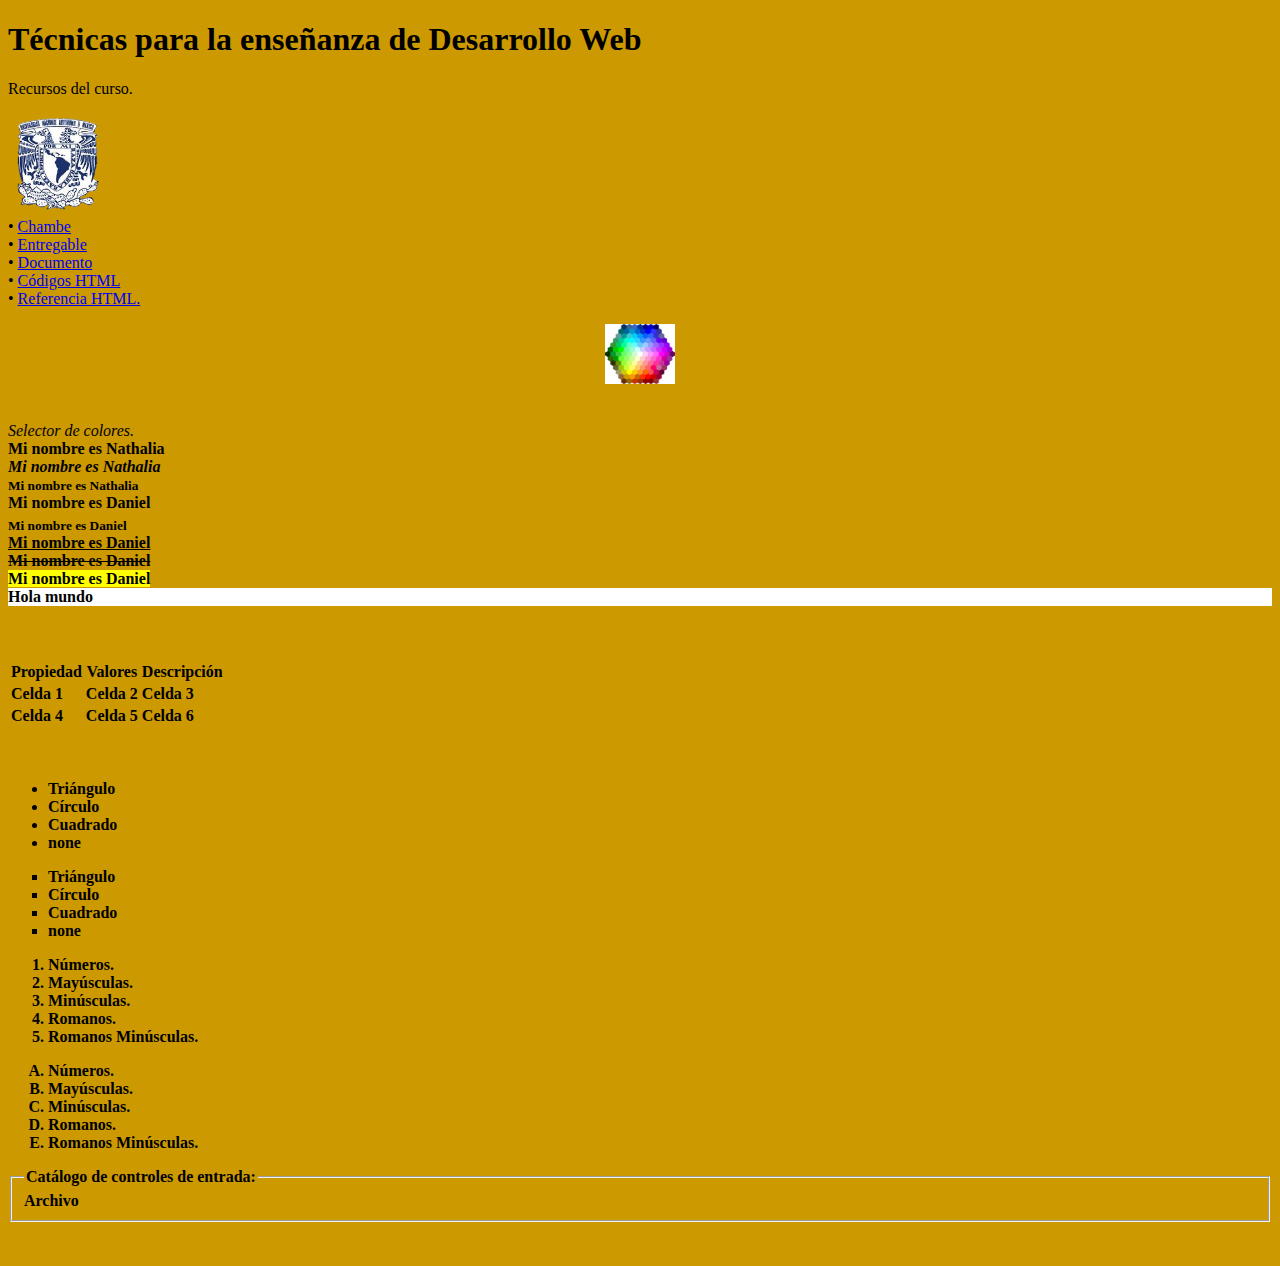
==== index.html @ defb1d74 "a" ====
<!--Comentarios del código -->

<!DOCTYPE html>
<html>
    <head>
        <title>Curso desarrollo web</title> <!--Título -->
    </head>
    <body style="background-color:#cc9900;"> <!--Agregar color de fondo -->
        <h1>T&eacutecnicas para la ense&ntildeanza de Desarrollo Web</h1> <!--Encabezado de la página -->
        <h1 style="color:#000066"></h1> <!--estilo del encabezado -->
        <p>Recursos del curso.</p> <!--un párrafo de la página-->
        <img src="UNAM.png" alt="UNAM" height="100" width="100" > <br/><!--imagen-->

        &#8226; <a href="https://chambestoremen.wixsite.com/chambe-mexico">Chambe</a> <br/>
        &#8226; <a href="EntregabledeIng.pdf">Entregable</a> <br/>
        &#8226; <a href="IngenieriadeSoftware.pdf">Documento</a> <br/>
        &#8226; <a href="http://ascii.cl/es/codigos-html.htm">C&oacute;digos HTML</a> <br/>
        &#8226; <a href="http://www.w3schools.com/tags/" target="_blank">Referencia HTML.</a> <br/>

        <a href="https://htmlcolorcodes.com">
            <p style="text-align:center;">
                <img src="colorpicker.jpg" alt="colorpicker"height="60" width="70">
            </p>
        </a> <br/>
        <i>Selector de colores.</i>

        <!--Estilos de texto -->
        <br> <b> Mi nombre es Nathalia <br>
        <em> Mi nombre es Nathalia </em> <br>
        <small> Mi nombre es Nathalia </small>
        <br> <strong> Mi nombre es Daniel</strong> <br>
        <sub> Mi nombre es Daniel</sub> <br>
        <ins> Mi nombre es Daniel</ins> <br>
        <del> Mi nombre es Daniel</del> <br>
        <mark> Mi nombre es Daniel</mark>


        <div style="background-color:#FFFFFF;"> Hola mundo </div> <!--Texto con fondo blanco -->

        <br><br> <!--saltos de línea -->
        <table> <!--Inicio de tabla -->
            <tr>
                <th>Propiedad  </th> &nbsp; <!--Encabezados de tabla -->
                <th>Valores  </th> &nbsp;
                <th>Descripci&oacute;n  </th> &nbsp;
            </tr>
            <tr>
                &nbsp; <td>Celda 1</td>
                &nbsp; <td>Celda 2</td>
                &nbsp; <td>Celda 3</td>
            </tr>
            <tr>
                &nbsp;<td>Celda 4</td>
                &nbsp;<td>Celda 5</td>
                &nbsp;<td>Celda 6</td>
            </tr>
        </table> <br><br>

        <ul> <!--Empieza listado con viñeta -->
            <li> Tri&aacute;ngulo </li>
            <li> C&iacute;rculo </li>
            <li> Cuadrado </li>
            <li> none </li>
        </ul>

        <ul style="list-style-type:square"> <!--Estilo cuadrado-->
            <li> Tri&aacute;ngulo </li>
            <li> C&iacute;rculo </li>
            <li> Cuadrado </li>
            <li> none </li>
        </ul>

        <ol type="1"> <!--Listado con enumeración -->
            <li>N&uacute;meros.</li>
            <li>May&uacute;sculas.</li>
            <li>Min&uacute;sculas.</li>
            <li>Romanos.</li>
            <li>Romanos Min&uacute;sculas.</li>
        </ol>

        <ol type="A"> <!--Listado con letras-->
            <li>N&uacute;meros.</li>
            <li>May&uacute;sculas.</li>
            <li>Min&uacute;sculas.</li>
            <li>Romanos.</li>
            <li>Romanos Min&uacute;sculas.</li>
        </ol>

        <form action="procesando_form.php"> <!--Formulario de php-->
            <fieldset>
                <legend>Cat&aacute;logo de controles de entrada:</legend>
                Archivo
            </fieldset>
        </form> <br><br>
    </body>
</html> <!--Termina código de página por ahora-->
<!--
Almanza Centeno Daniel
Martinez Zúñiga José Ramiro
Monroy Rojas Linda Nathalia
Navarro Rodríguez Miguel Angel
-->
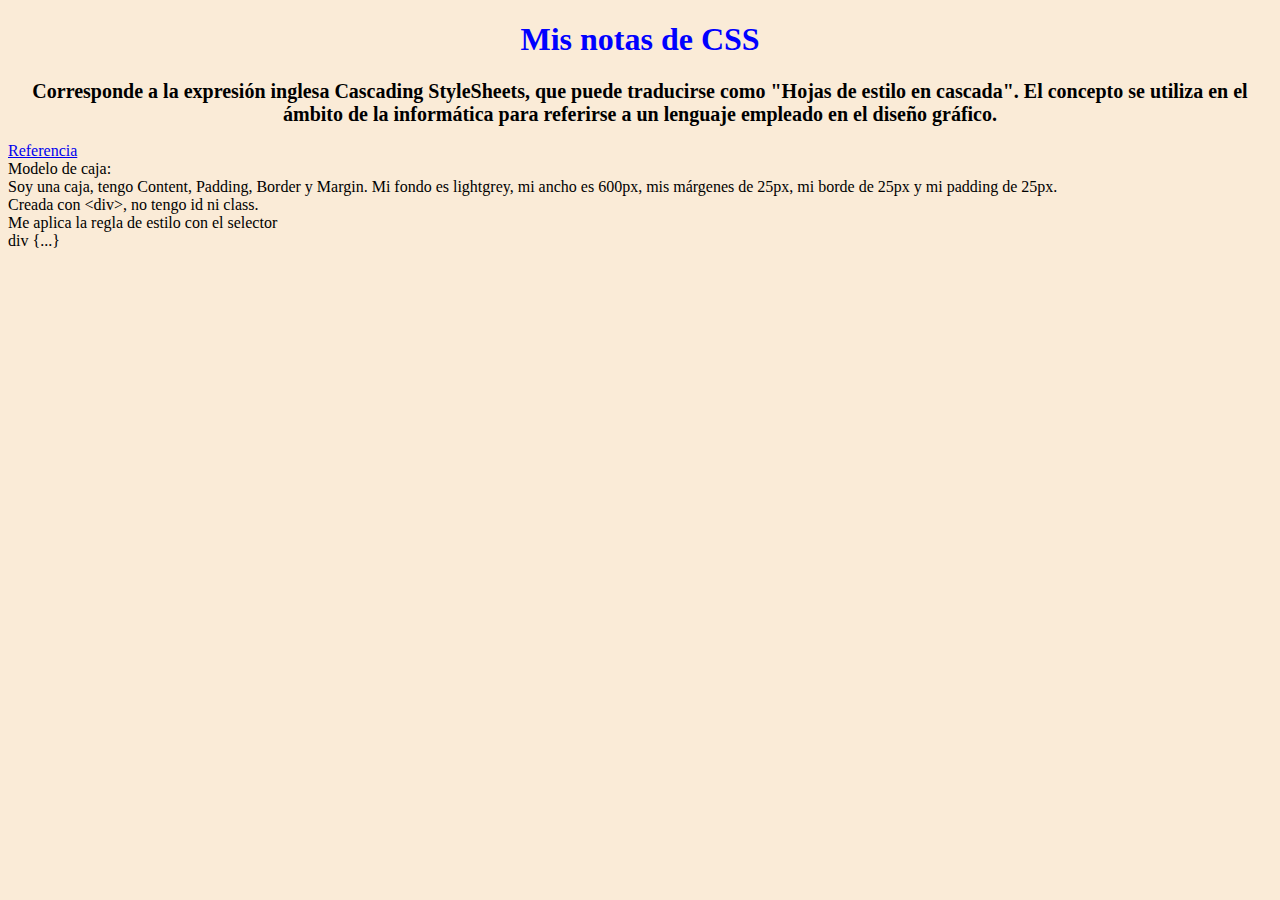
==== commit bb950b04: "initial commit" ====
--- a/index.html
+++ b/index.html
@@ -1,102 +1,29 @@
-<!--Comentarios del código -->
-
 <!DOCTYPE html>
 <html>
     <head>
-        <title>Curso desarrollo web</title> <!--Título -->
+        <title>Notas CSS</title>
+        <link rel="stylesheet" type="text/css" href="style.css">
     </head>
-    <body style="background-color:#cc9900;"> <!--Agregar color de fondo -->
-        <h1>T&eacutecnicas para la ense&ntildeanza de Desarrollo Web</h1> <!--Encabezado de la página -->
-        <h1 style="color:#000066"></h1> <!--estilo del encabezado -->
-        <p>Recursos del curso.</p> <!--un párrafo de la página-->
-        <img src="UNAM.png" alt="UNAM" height="100" width="100" > <br/><!--imagen-->
-
-        &#8226; <a href="https://chambestoremen.wixsite.com/chambe-mexico">Chambe</a> <br/>
-        &#8226; <a href="EntregabledeIng.pdf">Entregable</a> <br/>
-        &#8226; <a href="IngenieriadeSoftware.pdf">Documento</a> <br/>
-        &#8226; <a href="http://ascii.cl/es/codigos-html.htm">C&oacute;digos HTML</a> <br/>
-        &#8226; <a href="http://www.w3schools.com/tags/" target="_blank">Referencia HTML.</a> <br/>
-
-        <a href="https://htmlcolorcodes.com">
-            <p style="text-align:center;">
-                <img src="colorpicker.jpg" alt="colorpicker"height="60" width="70">
-            </p>
-        </a> <br/>
-        <i>Selector de colores.</i>
-
-        <!--Estilos de texto -->
-        <br> <b> Mi nombre es Nathalia <br>
-        <em> Mi nombre es Nathalia </em> <br>
-        <small> Mi nombre es Nathalia </small>
-        <br> <strong> Mi nombre es Daniel</strong> <br>
-        <sub> Mi nombre es Daniel</sub> <br>
-        <ins> Mi nombre es Daniel</ins> <br>
-        <del> Mi nombre es Daniel</del> <br>
-        <mark> Mi nombre es Daniel</mark>
+    <body>
+        <h1>Mis notas de CSS</h1>
 
 
-        <div style="background-color:#FFFFFF;"> Hola mundo </div> <!--Texto con fondo blanco -->
+        <h2>
+            Corresponde a la expresi&oacute;n inglesa Cascading StyleSheets,
+            que puede traducirse como &quot;Hojas de estilo en cascada&quot;.
+            El concepto se utiliza en el &aacute;mbito de la inform&aacute;tica
+            para referirse a un lenguaje empleado en el dise&ntildeo gr&aacute;fico.
+        </h2>
 
-        <br><br> <!--saltos de línea -->
-        <table> <!--Inicio de tabla -->
-            <tr>
-                <th>Propiedad  </th> &nbsp; <!--Encabezados de tabla -->
-                <th>Valores  </th> &nbsp;
-                <th>Descripci&oacute;n  </th> &nbsp;
-            </tr>
-            <tr>
-                &nbsp; <td>Celda 1</td>
-                &nbsp; <td>Celda 2</td>
-                &nbsp; <td>Celda 3</td>
-            </tr>
-            <tr>
-                &nbsp;<td>Celda 4</td>
-                &nbsp;<td>Celda 5</td>
-                &nbsp;<td>Celda 6</td>
-            </tr>
-        </table> <br><br>
-
-        <ul> <!--Empieza listado con viñeta -->
-            <li> Tri&aacute;ngulo </li>
-            <li> C&iacute;rculo </li>
-            <li> Cuadrado </li>
-            <li> none </li>
-        </ul>
-
-        <ul style="list-style-type:square"> <!--Estilo cuadrado-->
-            <li> Tri&aacute;ngulo </li>
-            <li> C&iacute;rculo </li>
-            <li> Cuadrado </li>
-            <li> none </li>
-        </ul>
-
-        <ol type="1"> <!--Listado con enumeración -->
-            <li>N&uacute;meros.</li>
-            <li>May&uacute;sculas.</li>
-            <li>Min&uacute;sculas.</li>
-            <li>Romanos.</li>
-            <li>Romanos Min&uacute;sculas.</li>
-        </ol>
-
-        <ol type="A"> <!--Listado con letras-->
-            <li>N&uacute;meros.</li>
-            <li>May&uacute;sculas.</li>
-            <li>Min&uacute;sculas.</li>
-            <li>Romanos.</li>
-            <li>Romanos Min&uacute;sculas.</li>
-        </ol>
-
-        <form action="procesando_form.php"> <!--Formulario de php-->
-            <fieldset>
-                <legend>Cat&aacute;logo de controles de entrada:</legend>
-                Archivo
-            </fieldset>
-        </form> <br><br>
+        <a href="http://www.w3schools.com/cssref/css_selectors.asp.">Referencia</a>
+        <div> Modelo de caja:<br>
+            Soy una caja, tengo Content, Padding, Border y
+            Margin. Mi fondo es lightgrey, mi ancho es 600px, mis
+            m&aacute;rgenes de 25px, mi borde de 25px y mi
+            padding de 25px.<br>
+            Creada con &ltdiv&gt, no tengo id ni class.<br>
+            Me aplica la regla de estilo con el selector<br>
+            div {...}
+        </div>
     </body>
-</html> <!--Termina código de página por ahora-->
-<!--
-Almanza Centeno Daniel
-Martinez Zúñiga José Ramiro
-Monroy Rojas Linda Nathalia
-Navarro Rodríguez Miguel Angel
--->
+</html>
--- a/style.css
+++ b/style.css
@@ -0,0 +1,13 @@
+h1 {
+  color:blue;
+  font-size: 32px;
+ text-align:center;
+}
+body {
+    background-color: AntiqueWhite;
+}
+h2 {
+  color:black;
+  font-size: 20px;
+ text-align:center;
+}
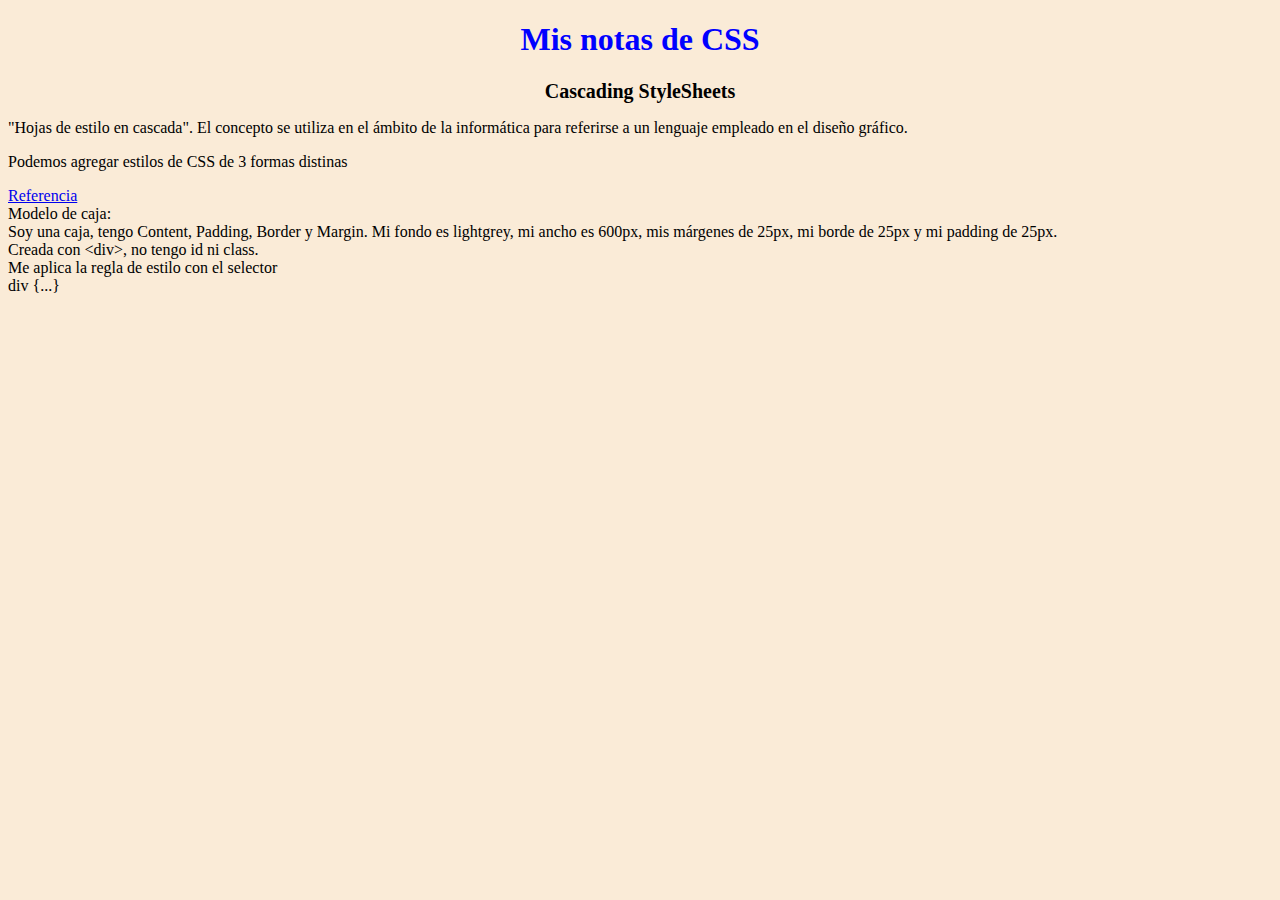
==== commit 3cade1ea: "Correción ejercicio 2" ====
--- a/index.html
+++ b/index.html
@@ -7,13 +7,19 @@
     <body>
         <h1>Mis notas de CSS</h1>
 
-
-        <h2>
-            Corresponde a la expresi&oacute;n inglesa Cascading StyleSheets,
-            que puede traducirse como &quot;Hojas de estilo en cascada&quot;.
+        <h2>Cascading StyleSheets</h2>
+        <p>
+            &quot;Hojas de estilo en cascada&quot;.
             El concepto se utiliza en el &aacute;mbito de la inform&aacute;tica
             para referirse a un lenguaje empleado en el dise&ntildeo gr&aacute;fico.
-        </h2>
+        </p>
+
+        <p>
+            Podemos agregar estilos de CSS de 3 formas distinas
+        </p>
+
+        <il>
+        </il>
 
         <a href="http://www.w3schools.com/cssref/css_selectors.asp.">Referencia</a>
         <div> Modelo de caja:<br>
--- a/style.css
+++ b/style.css
@@ -1,13 +1,13 @@
 h1 {
-  color:blue;
-  font-size: 32px;
- text-align:center;
+    color:blue;
+    font-size: 32px;
+    text-align:center;
 }
 body {
     background-color: AntiqueWhite;
 }
 h2 {
-  color:black;
-  font-size: 20px;
- text-align:center;
+    color:black;
+    font-size: 20px;
+    text-align:center;
 }
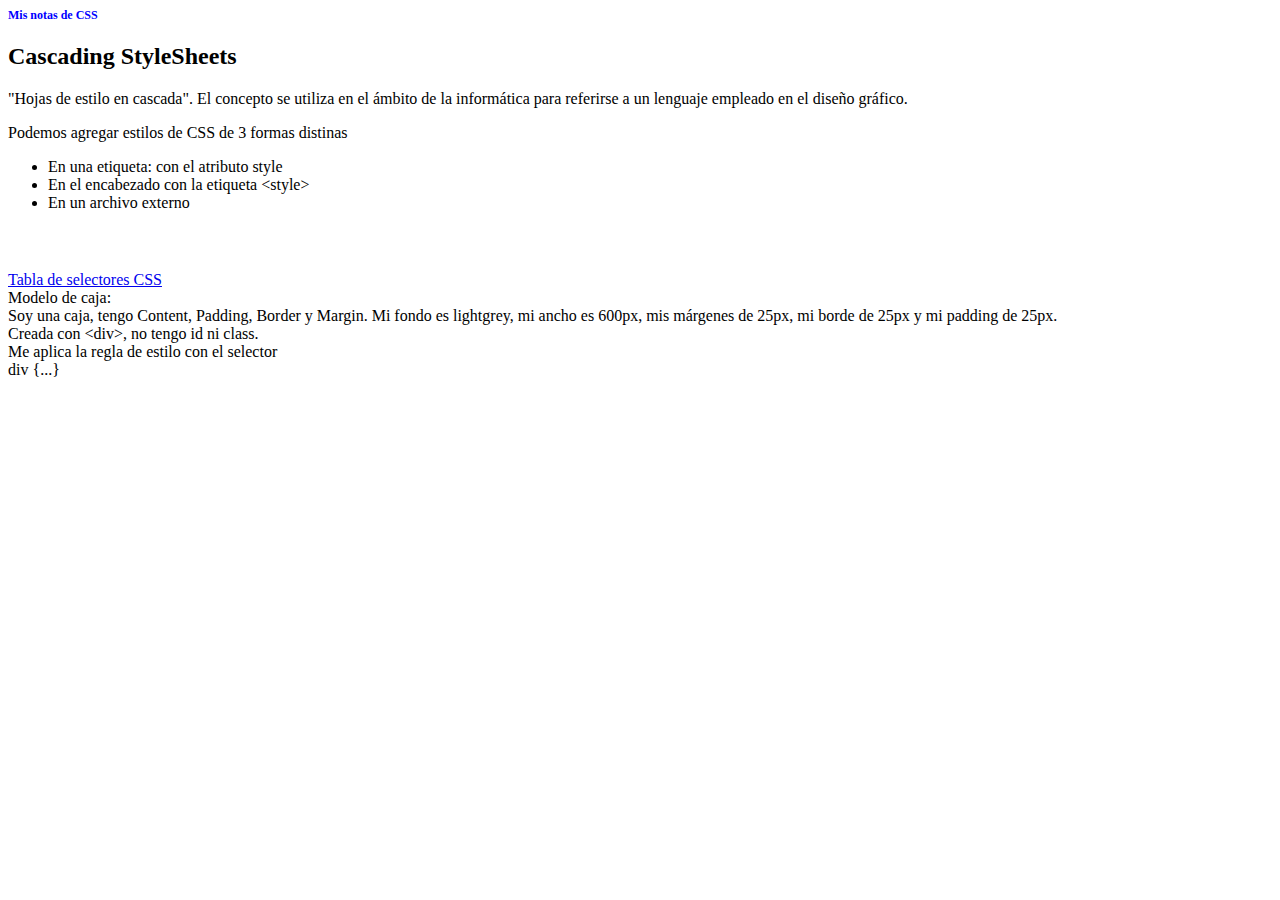
==== commit b03c3461: "Corrección ejercicio 3-4-5-6-7" ====
--- a/index.html
+++ b/index.html
@@ -2,7 +2,7 @@
 <html>
     <head>
         <title>Notas CSS</title>
-        <link rel="stylesheet" type="text/css" href="style.css">
+        <link rel="stylesheet" type="text/css" href"miestilo.css">
     </head>
     <body>
         <h1>Mis notas de CSS</h1>
@@ -18,10 +18,22 @@
             Podemos agregar estilos de CSS de 3 formas distinas
         </p>
 
-        <il>
-        </il>
+        <ul>
+            <li>En una etiqueta: con el atributo style</li>
+            <li>En el encabezado con la etiqueta &ltstyle&gt</li>
+            <li>En un archivo externo</li>
+        </ul>
 
-        <a href="http://www.w3schools.com/cssref/css_selectors.asp.">Referencia</a>
+        <pre>
+            <style>
+                h1{
+                    color: blue;
+                    font-size: 12px;
+                }
+            </style>
+        </pre>
+
+        <a href="http://www.w3schools.com/cssref/css_selectors.asp">Tabla de selectores CSS</a>
         <div> Modelo de caja:<br>
             Soy una caja, tengo Content, Padding, Border y
             Margin. Mi fondo es lightgrey, mi ancho es 600px, mis
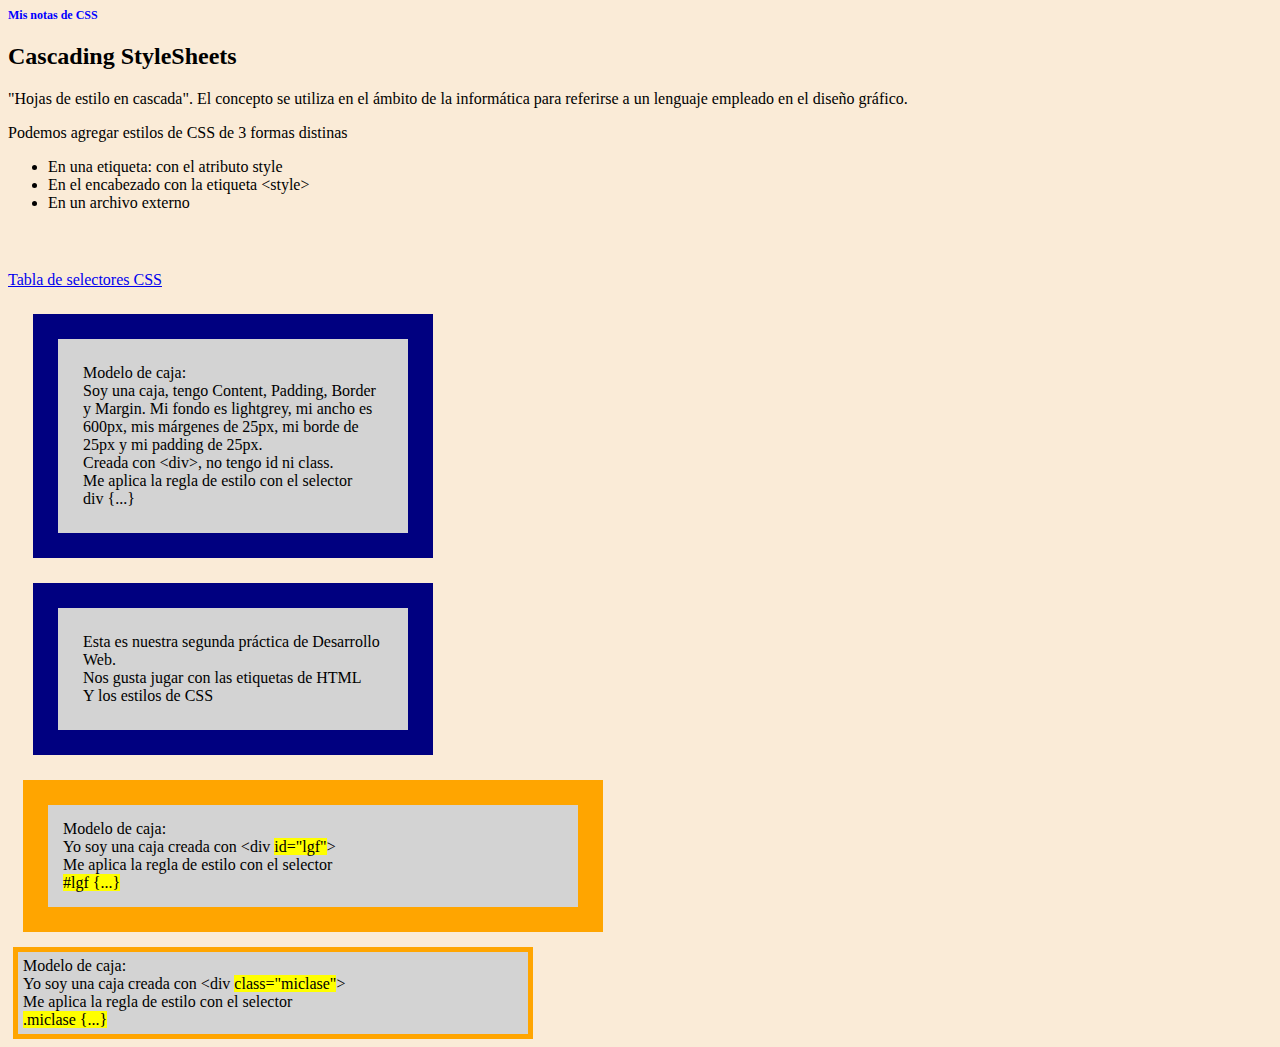
==== commit 26d4429c: "Ejercicios 9-10" ====
--- a/index.html
+++ b/index.html
@@ -2,7 +2,7 @@
 <html>
     <head>
         <title>Notas CSS</title>
-        <link rel="stylesheet" type="text/css" href"miestilo.css">
+        <link rel="stylesheet" type="text/css" href="miestilo.css">
     </head>
     <body>
         <h1>Mis notas de CSS</h1>
@@ -33,8 +33,12 @@
             </style>
         </pre>
 
-        <a href="http://www.w3schools.com/cssref/css_selectors.asp">Tabla de selectores CSS</a>
-        <div> Modelo de caja:<br>
+        <a href="http://www.w3schools.com/cssref/css_selectors.asp">
+            Tabla de selectores CSS
+        </a>
+
+        <div>
+            Modelo de caja:<br>
             Soy una caja, tengo Content, Padding, Border y
             Margin. Mi fondo es lightgrey, mi ancho es 600px, mis
             m&aacute;rgenes de 25px, mi borde de 25px y mi
@@ -43,5 +47,26 @@
             Me aplica la regla de estilo con el selector<br>
             div {...}
         </div>
+
+        <div>
+            Esta es nuestra segunda pr&aacute;ctica de Desarrollo Web. <br>
+            Nos gusta jugar con las etiquetas de HTML <br>
+            Y los estilos de CSS <br>
+        </div>
+
+        <div id="lgf">
+            Modelo de caja:<br>
+            Yo soy una caja creada con &ltdiv <mark>id="lgf"</mark>&gt<br>
+            Me aplica la regla de estilo con el selector<br>
+            <mark>#lgf {...}</mark>
+        </div>
+
+        <div class="miclase">
+            Modelo de caja:<br>
+            Yo soy una caja creada con &ltdiv
+            <mark>class="miclase"</mark>&gt<br>
+            Me aplica la regla de estilo con el selector<br>
+            <mark>.miclase {...}</mark>
+        </div>
     </body>
 </html>
--- a/miestilo.css
+++ b/miestilo.css
@@ -0,0 +1,25 @@
+body{
+    background-color:AntiqueWhite;
+}
+div{
+    background-color: lightgrey;
+    width: 300px;
+    padding: 25px;
+    border: 25px solid navy;
+    margin: 25px;
+}
+#lgf{
+    background-color: lightgrey;
+    width: 500px;
+    padding: 15px;
+    border: 25px solid orange;
+    margin: 15px;
+}
+.miclase{
+    background-color: lightgrey;
+    width: 500px;
+    padding: 5px;
+    border: 5px solid orange;
+    margin: 5px;
+    oultine: 2px solid red;
+}
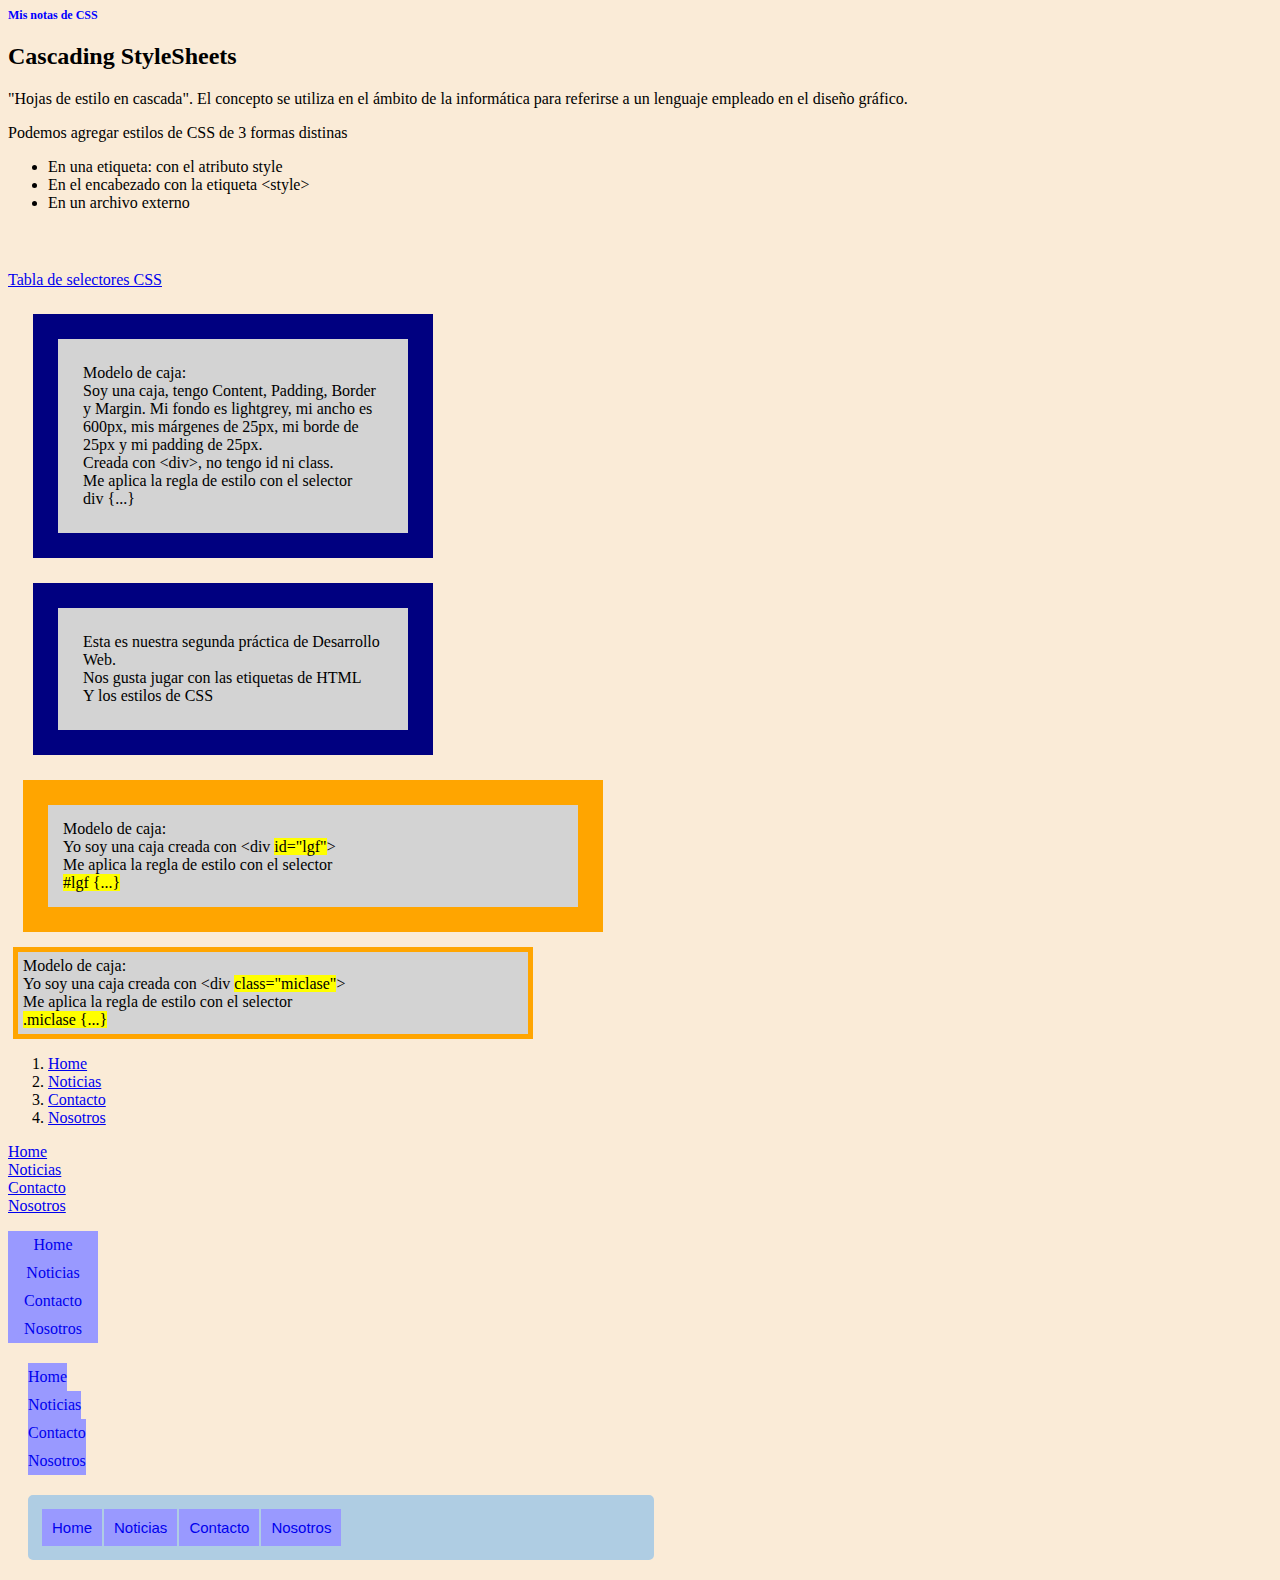
==== commit 32f0cc1d: "Ejercicio 11 y mitad del 12" ====
--- a/index.html
+++ b/index.html
@@ -68,5 +68,40 @@
             Me aplica la regla de estilo con el selector<br>
             <mark>.miclase {...}</mark>
         </div>
+
+        <ol>
+            <li><a href="index.html">Home</a></li>
+            <li><a href="noticias.html">Noticias</a></li>
+            <li><a href="contacto.html">Contacto</a></li>
+            <li><a href="nosotros.html">Nosotros</a></li>
+        </ol>
+
+        <ol id="uno">
+            <li id="unoi"><a href="index.html">Home</a></li>
+            <li id="unoi"><a href="noticias.html">Noticias</a></li>
+            <li id="unoi"><a href="contacto.html">Contacto</a></li>
+            <li id="unoi"><a href="nosotros.html">Nosotros</a></li>
+        </ol>
+
+        <ol id="dos">
+            <li id="dosi"><a href="index.html">Home</a></li>
+            <li id="dosi"><a href="noticias.html">Noticias</a></li>
+            <li id="dosi"><a href="contacto.html">Contacto</a></li>
+            <li id="dosi"><a href="nosotros.html">Nosotros</a></li>
+        </ol>
+
+        <ol id="tres">
+            <li id="tresi"><a href="index.html">Home</a></li>
+            <li id="tresi"><a href="noticias.html">Noticias</a></li>
+            <li id="tresi"><a href="contacto.html">Contacto</a></li>
+            <li id="tresi"><a href="nosotros.html">Nosotros</a></li>
+        </ol>
+
+        <ol id="cuatro">
+            <li id="cuatroi"><a href="index.html">Home</a></li>
+            <li id="cuatroi"><a href="index.html">Noticias</a></li>
+            <li id="cuatroi"><a href="index.html">Contacto</a></li>
+            <li id="cuatroi"><a href="index.html">Nosotros</a></li>
+        </ol>
     </body>
 </html>
--- a/miestilo.css
+++ b/miestilo.css
@@ -23,3 +23,92 @@
     margin: 5px;
     oultine: 2px solid red;
 }
+ol#uno{
+    list-style-type:none;
+    padding: 0px;
+    border: 0px;
+    width: 90px;
+}
+il#unoi a{
+    display: block;
+    text-align: center;
+    padding-top: 5px;
+    padding_bottom: 5px;
+    border: 1px solid blue;
+}
+ol#dos{
+    list-style-type: none;
+    padding: 0px;
+    border:0px;
+    width:90px;
+}
+li#dosi a {
+    display:block;
+    background-color:#9999ff;
+    text-align:center;
+    text-decoration:none;
+    padding-top:5px;
+    padding-bottom:5px;
+}
+li#dosi a:hover{
+    background-color:#cc9900;
+    color: white;
+    text-align:center;
+    text-decoration:none;
+}
+ol#tres{
+    list-style-type: none;
+    padding: 0px;
+    border:0px;
+    width:90px;
+    margin: 20px;
+    overflow: hidden;
+}
+li#tresi a {
+    background-color:#9999ff;
+    text-align:center;
+    text-decoration:none;
+    padding-top:5px;
+    padding-bottom:5px;
+    float: left;
+}
+li#tresi a:hover{
+    background-color:#cc9900;
+    color: white;
+    text-align:center;
+    text-decoration:none;
+}
+li#tresi{
+    display: inline;
+    float: left;
+}
+ol#cuatro{
+    list-style-type: none;
+    padding: 10px;
+    border:3px solid #afcde3;
+    border-radius: 5px;
+    margin:20px;
+    overflow: hidden;
+    background-color:#afcde3;
+    max-width:600px;
+    font: 15px arial, sans-serif;
+}
+li#cuatroi{
+    display:inline;
+    float:left;
+}
+li#cuatroi a {
+    background-color:#9999ff;
+    textalign:center;
+    text-decoration:none;
+    padding:10px;
+    float:left;
+    border:1px solid #afcde3;
+    borderradius: 5px;
+}
+li#cuatroi a:hover {
+    background-color:#cc9900;
+    color: white;
+    text-align:center;
+    text-decoration:none;
+}
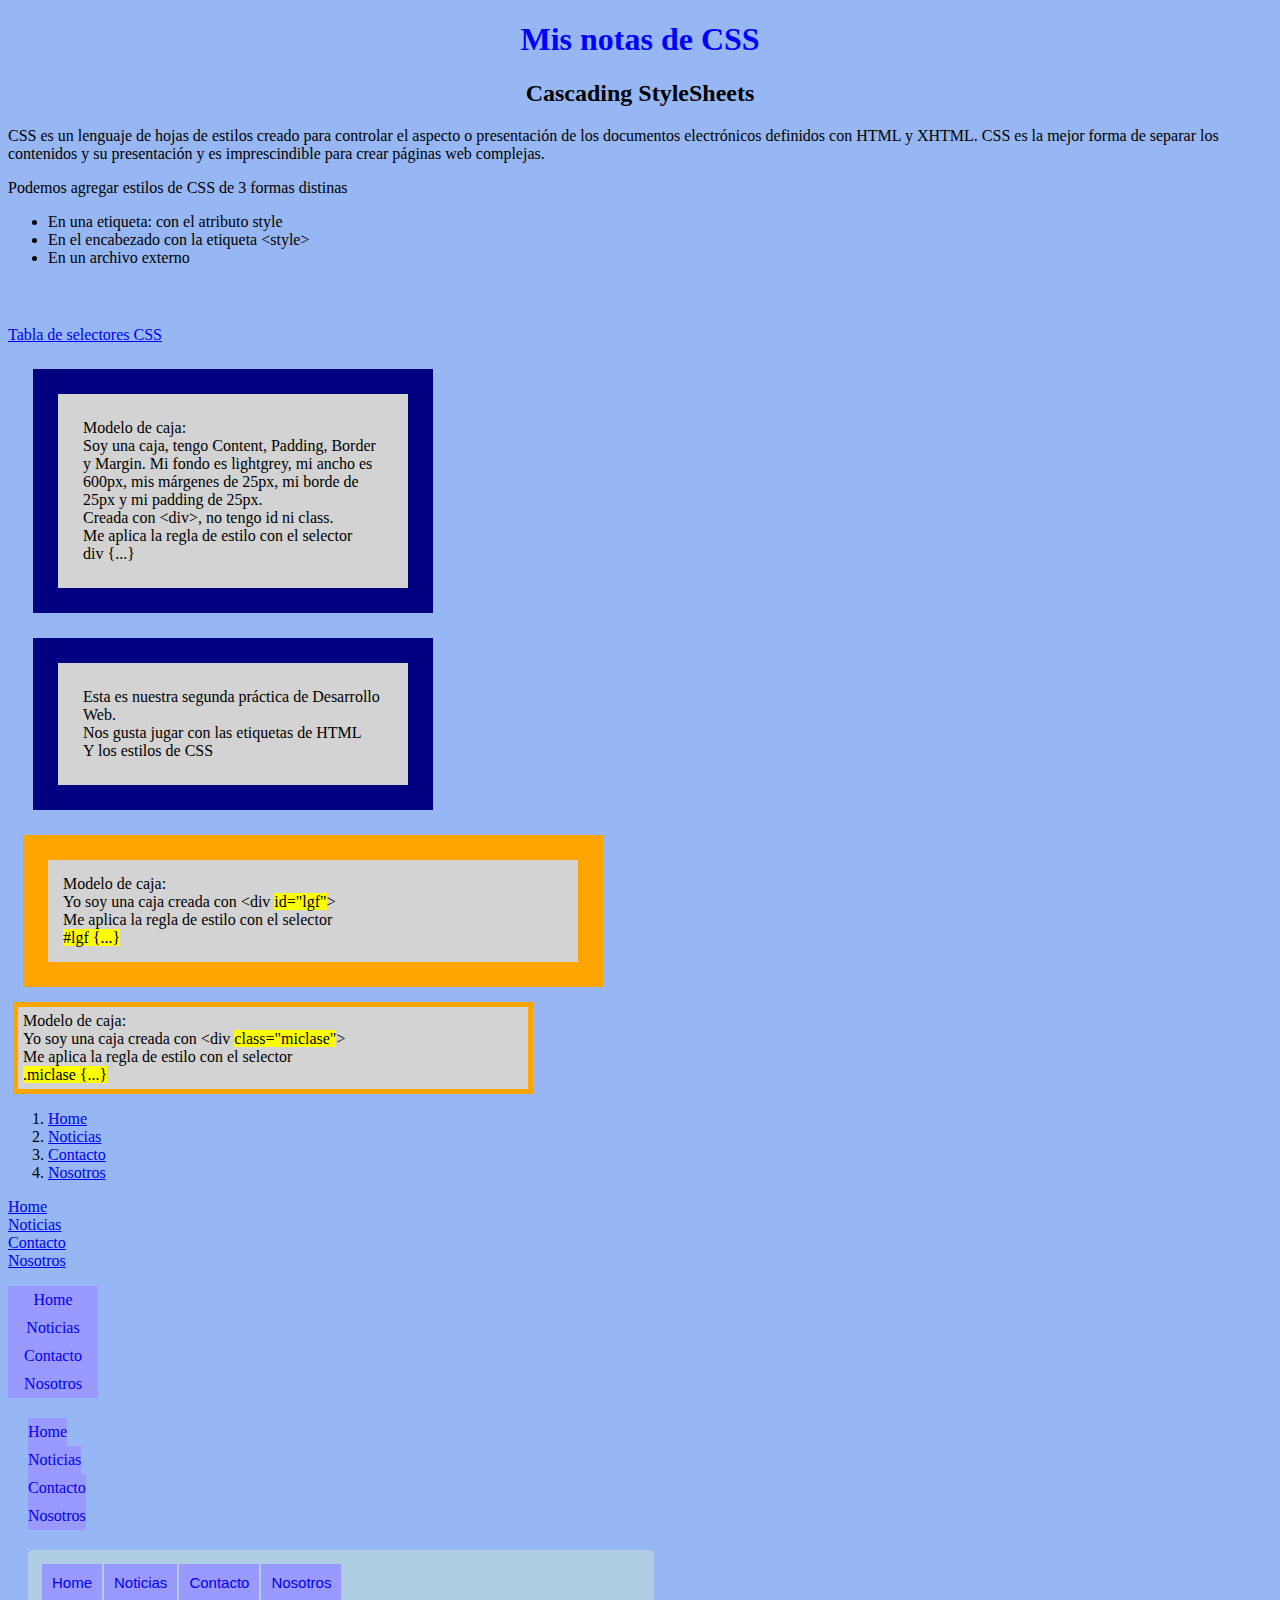
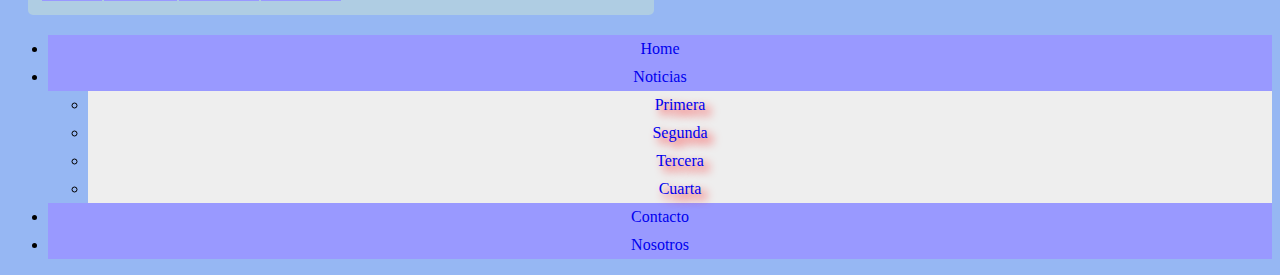
==== commit 26734b9d: "Ejercicio 12" ====
--- a/index.html
+++ b/index.html
@@ -1,107 +1,130 @@
 <!DOCTYPE html>
 <html>
-    <head>
-        <title>Notas CSS</title>
-        <link rel="stylesheet" type="text/css" href="miestilo.css">
-    </head>
-    <body>
-        <h1>Mis notas de CSS</h1>
+  <head>
+    <title>Notas CSS</title>
+    <link rel="stylesheet" type="text/css" href="miestilo.css" />
+  </head>
+  <body>
+    <h1>Mis notas de CSS</h1>
 
-        <h2>Cascading StyleSheets</h2>
-        <p>
-            &quot;Hojas de estilo en cascada&quot;.
-            El concepto se utiliza en el &aacute;mbito de la inform&aacute;tica
-            para referirse a un lenguaje empleado en el dise&ntildeo gr&aacute;fico.
-        </p>
+    <h2>Cascading StyleSheets</h2>
+    <p>
+        CSS es un lenguaje de hojas de estilos creado para controlar
+        el aspecto o presentaci&oacute;n de los documentos electr&oacute;nicos definidos
+        con HTML y XHTML. CSS es la mejor forma de separar los contenidos y su
+        presentaci&oacute;n y es imprescindible para crear p&aacute;ginas web complejas.
+    </p>
 
-        <p>
-            Podemos agregar estilos de CSS de 3 formas distinas
-        </p>
+    <p>
+      Podemos agregar estilos de CSS de 3 formas distinas
+    </p>
 
-        <ul>
-            <li>En una etiqueta: con el atributo style</li>
-            <li>En el encabezado con la etiqueta &ltstyle&gt</li>
-            <li>En un archivo externo</li>
+    <ul>
+      <li>En una etiqueta: con el atributo style</li>
+      <li>En el encabezado con la etiqueta &ltstyle&gt</li>
+      <li>En un archivo externo</li>
+    </ul>
+
+    <pre>
+        <style>
+            h1{
+               color: blue;
+               font-size: 32px;
+               text-align: center;
+            }
+        </style>
+    </pre>
+
+    <a href="http://www.w3schools.com/cssref/css_selectors.asp">
+      Tabla de selectores CSS
+    </a>
+
+    <div>
+      Modelo de caja:<br />
+      Soy una caja, tengo Content, Padding, Border y Margin. Mi fondo es
+      lightgrey, mi ancho es 600px, mis m&aacute;rgenes de 25px, mi borde de
+      25px y mi padding de 25px.<br />
+      Creada con &ltdiv&gt, no tengo id ni class.<br />
+      Me aplica la regla de estilo con el selector<br />
+      div {...}
+    </div>
+
+    <div>
+      Esta es nuestra segunda pr&aacute;ctica de Desarrollo Web. <br />
+      Nos gusta jugar con las etiquetas de HTML <br />
+      Y los estilos de CSS <br />
+    </div>
+
+    <div id="lgf">
+      Modelo de caja:<br />
+      Yo soy una caja creada con &ltdiv <mark>id="lgf"</mark>&gt<br />
+      Me aplica la regla de estilo con el selector<br />
+      <mark>#lgf {...}</mark>
+    </div>
+
+    <div class="miclase">
+      Modelo de caja:<br />
+      Yo soy una caja creada con &ltdiv
+      <mark>class="miclase"</mark>&gt<br />
+      Me aplica la regla de estilo con el selector<br />
+      <mark>.miclase {...}</mark>
+    </div>
+
+    <ol>
+      <li><a href="index.html">Home</a></li>
+      <li><a href="noticias.html">Noticias</a></li>
+      <li><a href="contacto.html">Contacto</a></li>
+      <li><a href="nosotros.html">Nosotros</a></li>
+    </ol>
+
+    <ol id="uno">
+      <li id="unoi"><a href="index.html">Home</a></li>
+      <li id="unoi"><a href="noticias.html">Noticias</a></li>
+      <li id="unoi"><a href="contacto.html">Contacto</a></li>
+      <li id="unoi"><a href="nosotros.html">Nosotros</a></li>
+    </ol>
+
+    <ol id="dos">
+      <li id="dosi"><a href="index.html">Home</a></li>
+      <li id="dosi"><a href="noticias.html">Noticias</a></li>
+      <li id="dosi"><a href="contacto.html">Contacto</a></li>
+      <li id="dosi"><a href="nosotros.html">Nosotros</a></li>
+    </ol>
+
+    <ol id="tres">
+      <li id="tresi"><a href="index.html">Home</a></li>
+      <li id="tresi"><a href="noticias.html">Noticias</a></li>
+      <li id="tresi"><a href="contacto.html">Contacto</a></li>
+      <li id="tresi"><a href="nosotros.html">Nosotros</a></li>
+    </ol>
+
+    <ol id="cuatro">
+      <li id="cuatroi"><a href="index.html">Home</a></li>
+      <li id="cuatroi"><a href="index.html">Noticias</a></li>
+      <li id="cuatroi"><a href="index.html">Contacto</a></li>
+      <li id="cuatroi"><a href="index.html">Nosotros</a></li>
+    </ol>
+
+    <ul id="dos">
+      <li id="dosi"><a href="index.html">Home</a></li>
+      <li id="dosi">
+        <a href="index.html">Noticias</a>
+        <ul id="dos">
+          <li id="sdosi"><a href="index.html">Primera</a></li>
+          <li id="sdosi"><a href="index.html">Segunda</a></li>
+          <li id="sdosi"><a href="index.html">Tercera</a></li>
+          <li id="sdosi"><a href="index.html">Cuarta</a></li>
         </ul>
-
-        <pre>
-            <style>
-                h1{
-                    color: blue;
-                    font-size: 12px;
-                }
-            </style>
-        </pre>
-
-        <a href="http://www.w3schools.com/cssref/css_selectors.asp">
-            Tabla de selectores CSS
-        </a>
-
-        <div>
-            Modelo de caja:<br>
-            Soy una caja, tengo Content, Padding, Border y
-            Margin. Mi fondo es lightgrey, mi ancho es 600px, mis
-            m&aacute;rgenes de 25px, mi borde de 25px y mi
-            padding de 25px.<br>
-            Creada con &ltdiv&gt, no tengo id ni class.<br>
-            Me aplica la regla de estilo con el selector<br>
-            div {...}
-        </div>
-
-        <div>
-            Esta es nuestra segunda pr&aacute;ctica de Desarrollo Web. <br>
-            Nos gusta jugar con las etiquetas de HTML <br>
-            Y los estilos de CSS <br>
-        </div>
-
-        <div id="lgf">
-            Modelo de caja:<br>
-            Yo soy una caja creada con &ltdiv <mark>id="lgf"</mark>&gt<br>
-            Me aplica la regla de estilo con el selector<br>
-            <mark>#lgf {...}</mark>
-        </div>
-
-        <div class="miclase">
-            Modelo de caja:<br>
-            Yo soy una caja creada con &ltdiv
-            <mark>class="miclase"</mark>&gt<br>
-            Me aplica la regla de estilo con el selector<br>
-            <mark>.miclase {...}</mark>
-        </div>
-
-        <ol>
-            <li><a href="index.html">Home</a></li>
-            <li><a href="noticias.html">Noticias</a></li>
-            <li><a href="contacto.html">Contacto</a></li>
-            <li><a href="nosotros.html">Nosotros</a></li>
-        </ol>
-
-        <ol id="uno">
-            <li id="unoi"><a href="index.html">Home</a></li>
-            <li id="unoi"><a href="noticias.html">Noticias</a></li>
-            <li id="unoi"><a href="contacto.html">Contacto</a></li>
-            <li id="unoi"><a href="nosotros.html">Nosotros</a></li>
-        </ol>
-
-        <ol id="dos">
-            <li id="dosi"><a href="index.html">Home</a></li>
-            <li id="dosi"><a href="noticias.html">Noticias</a></li>
-            <li id="dosi"><a href="contacto.html">Contacto</a></li>
-            <li id="dosi"><a href="nosotros.html">Nosotros</a></li>
-        </ol>
-
-        <ol id="tres">
-            <li id="tresi"><a href="index.html">Home</a></li>
-            <li id="tresi"><a href="noticias.html">Noticias</a></li>
-            <li id="tresi"><a href="contacto.html">Contacto</a></li>
-            <li id="tresi"><a href="nosotros.html">Nosotros</a></li>
-        </ol>
-
-        <ol id="cuatro">
-            <li id="cuatroi"><a href="index.html">Home</a></li>
-            <li id="cuatroi"><a href="index.html">Noticias</a></li>
-            <li id="cuatroi"><a href="index.html">Contacto</a></li>
-            <li id="cuatroi"><a href="index.html">Nosotros</a></li>
-        </ol>
-    </body>
+      </li>
+      <li id="dosi"><a href="index.html">Contacto</a></li>
+      <li id="dosi"><a href="index.html">Nosotros</a></li>
+    </ul>
+  </body>
 </html>
+<!-- 
+    Almanza Centeno Daniel
+    Gomez Reynoso Dalia Michelle
+    Martínez Zúñiga José Ramiro
+    Monroy Rojas Linda Nathalia
+    Navarro Rodríguez Miguel Angel
+-->
--- a/miestilo.css
+++ b/miestilo.css
@@ -1,114 +1,133 @@
-body{
-    background-color:AntiqueWhite;
+body {
+  background-color: #96B7F3;
 }
-div{
-    background-color: lightgrey;
-    width: 300px;
-    padding: 25px;
-    border: 25px solid navy;
-    margin: 25px;
+h2{
+    text-align: center;
+    font-size: 24px;
 }
-#lgf{
-    background-color: lightgrey;
-    width: 500px;
-    padding: 15px;
-    border: 25px solid orange;
-    margin: 15px;
+div {
+  background-color: lightgrey;
+  width: 300px;
+  padding: 25px;
+  border: 25px solid navy;
+  margin: 25px;
 }
-.miclase{
-    background-color: lightgrey;
-    width: 500px;
-    padding: 5px;
-    border: 5px solid orange;
-    margin: 5px;
-    oultine: 2px solid red;
+#lgf {
+  background-color: lightgrey;
+  width: 500px;
+  padding: 15px;
+  border: 25px solid orange;
+  margin: 15px;
 }
-ol#uno{
-    list-style-type:none;
-    padding: 0px;
-    border: 0px;
-    width: 90px;
+.miclase {
+  background-color: lightgrey;
+  width: 500px;
+  padding: 5px;
+  border: 5px solid orange;
+  margin: 5px;
+  oultine: 2px solid red;
 }
-il#unoi a{
-    display: block;
-    text-align: center;
-    padding-top: 5px;
-    padding_bottom: 5px;
-    border: 1px solid blue;
+ol#uno {
+  list-style-type: none;
+  padding: 0px;
+  border: 0px;
+  width: 90px;
 }
-ol#dos{
-    list-style-type: none;
-    padding: 0px;
-    border:0px;
-    width:90px;
+il#unoi a {
+  display: block;
+  text-align: center;
+  padding-top: 5px;
+  padding_bottom: 5px;
+  border: 1px solid blue;
+}
+ol#dos {
+  list-style-type: none;
+  padding: 0px;
+  border: 0px;
+  width: 90px;
 }
 li#dosi a {
+  display: block;
+  background-color: #9999ff;
+  text-align: center;
+  text-decoration: none;
+  padding-top: 5px;
+  padding-bottom: 5px;
+}
+li#dosi a:hover {
+  background-color: #cc9900;
+  color: white;
+  text-align: center;
+  text-decoration: none;
+}
+ol#tres {
+  list-style-type: none;
+  padding: 0px;
+  border: 0px;
+  width: 90px;
+  margin: 20px;
+  overflow: hidden;
+}
+li#tresi a {
+  background-color: #9999ff;
+  text-align: center;
+  text-decoration: none;
+  padding-top: 5px;
+  padding-bottom: 5px;
+  float: left;
+}
+li#tresi a:hover {
+  background-color: #cc9900;
+  color: white;
+  text-align: center;
+  text-decoration: none;
+}
+li#tresi {
+  display: inline;
+  float: left;
+}
+ol#cuatro {
+  list-style-type: none;
+  padding: 10px;
+  border: 3px solid #afcde3;
+  border-radius: 5px;
+  margin: 20px;
+  overflow: hidden;
+  background-color: #afcde3;
+  max-width: 600px;
+  font: 15px arial, sans-serif;
+}
+li#cuatroi {
+  display: inline;
+  float: left;
+}
+li#cuatroi a {
+  background-color: #9999ff;
+  textalign: center;
+  text-decoration: none;
+  padding: 10px;
+  float: left;
+  border: 1px solid #afcde3;
+  borderradius: 5px;
+}
+li#cuatroi a:hover {
+  background-color: #cc9900;
+  color: white;
+  text-align: center;
+  text-decoration: none;
+}
+li#sdosi a {
     display:block;
-    background-color:#9999ff;
+    background-color:#EEEEEE;
     text-align:center;
     text-decoration:none;
     padding-top:5px;
     padding-bottom:5px;
+    text-shadow:5px 5px 10px red;
 }
-li#dosi a:hover{
-    background-color:#cc9900;
+li#sdosi a:hover {
+    background-color:yellow;
     color: white;
-    text-align:center;
+    textalign:center;
     text-decoration:none;
 }
-ol#tres{
-    list-style-type: none;
-    padding: 0px;
-    border:0px;
-    width:90px;
-    margin: 20px;
-    overflow: hidden;
-}
-li#tresi a {
-    background-color:#9999ff;
-    text-align:center;
-    text-decoration:none;
-    padding-top:5px;
-    padding-bottom:5px;
-    float: left;
-}
-li#tresi a:hover{
-    background-color:#cc9900;
-    color: white;
-    text-align:center;
-    text-decoration:none;
-}
-li#tresi{
-    display: inline;
-    float: left;
-}
-ol#cuatro{
-    list-style-type: none;
-    padding: 10px;
-    border:3px solid #afcde3;
-    border-radius: 5px;
-    margin:20px;
-    overflow: hidden;
-    background-color:#afcde3;
-    max-width:600px;
-    font: 15px arial, sans-serif;
-}
-li#cuatroi{
-    display:inline;
-    float:left;
-}
-li#cuatroi a {
-    background-color:#9999ff;
-    textalign:center;
-    text-decoration:none;
-    padding:10px;
-    float:left;
-    border:1px solid #afcde3;
-    borderradius: 5px;
-}
-li#cuatroi a:hover {
-    background-color:#cc9900;
-    color: white;
-    text-align:center;
-    text-decoration:none;
-}
